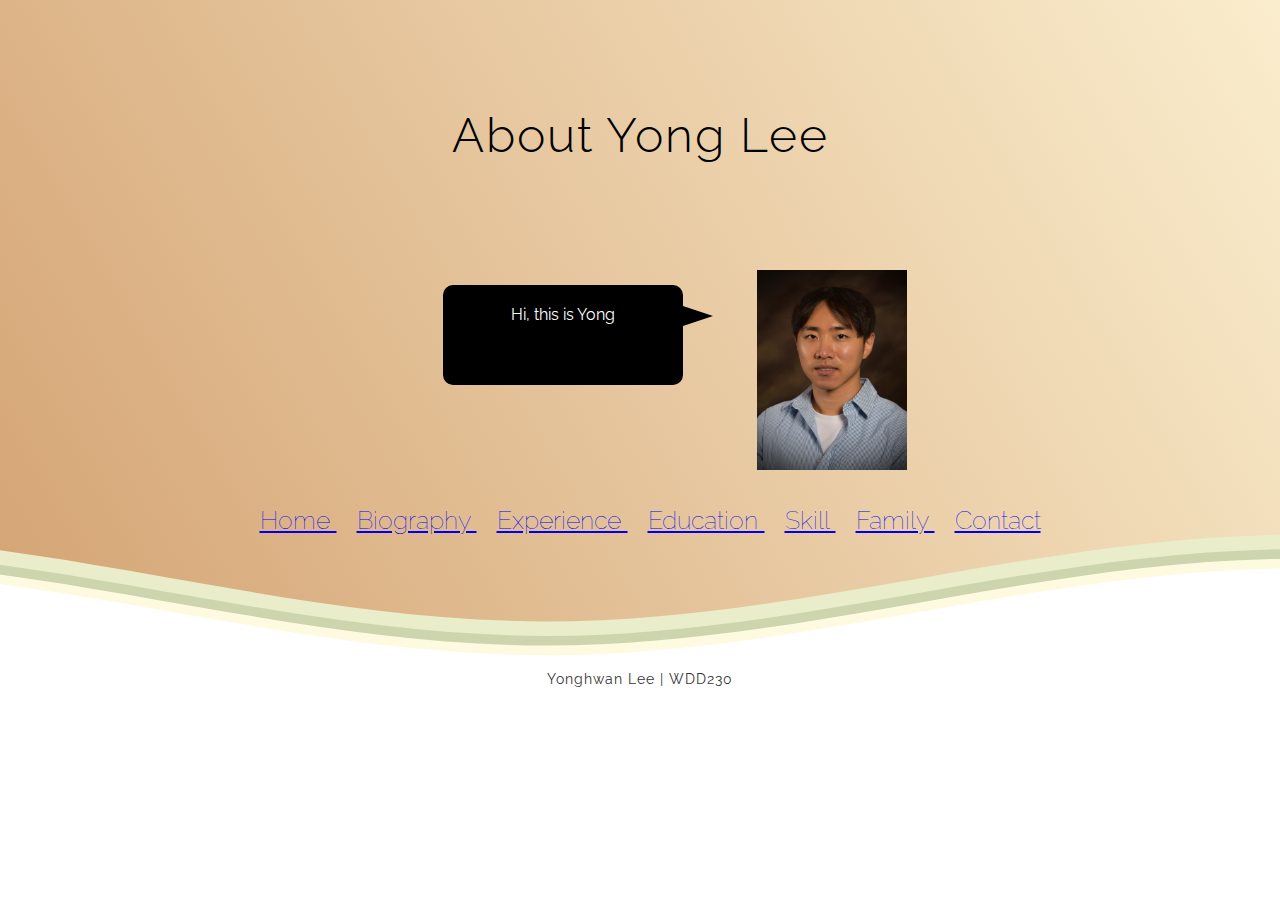
==== home.html @ fecfa5ef "update" ====
<!DOCTYPE html>
<html lang="en">
<head>
  <meta charset="UTF-8">
  <meta http-equiv="X-UA-Compatible" content="IE=edge">
  <meta name="viewport" content="width=device-width, initial-scale=1.0">
  <title>Document</title>
  <link rel="stylesheet" href="home.css">
  <link rel="stylesheet" href="small.css">
  <link rel="stylesheet" href="medium.css">
  <link rel="stylesheet" href="large.css">
  
</head>
<body>
  <div class="header">
    <!--Content before waves-->
    <div class="inner-header flex">
      <h1>About Yong Lee</h1>
    </div>
    <div class ="grid1">
      <div class = "box">
        <div class = "pull">Hi, this is Yong </div>
      </div>
    </div>
    <div class ="grid1">
      <div class = "me"><img src="./image/Yonghwan Lee.jpg" alt="me"></div>
    </div>
    <nav class="pages">
      <span><a href="./home.html"> Home </a></span>
      <span><a href="./biography/mylife.html"> Biography </a></span>
      <span><a href="./experience/experience.html"> Experience </a></span>
      <span><a href="./education/education.html"> Education </a></span>
      <span><a href="./skill/skill.html"> Skill </a></span>
      <span><a href="./family/family.html"> Family </a></span>
      <span><a href="./contact/contact.html"> Contact </a></span>
    </nav>
  
    <!--Waves Container-->
    <div>
      <svg class="waves" xmlns="http://www.w3.org/2000/svg" xmlns:xlink="http://www.w3.org/1999/xlink"
        viewBox="0 24 150 28" preserveAspectRatio="none" shape-rendering="auto">
        <defs>
          <path id="gentle-wave" d="M-160 44c30 0 58-18 88-18s 58 18 88 18 58-18 88-18 58 18 88 18 v44h-352z" />
        </defs>
        <g class="parallax">
          <use xlink:href="#gentle-wave" x="48" y="0" fill="#E9EDC9" />
          <use xlink:href="#gentle-wave" x="48" y="3" fill="#CCD5AE" />
          <use xlink:href="#gentle-wave" x="48" y="5" fill="#FEFAE0" />
          <use xlink:href="#gentle-wave" x="48" y="7" fill="#fff" />
        </g>
      </svg>
    </div>
  <!--Waves end-->

  </div>
  <!--Header ends-->
  
  <!--Content starts-->
  <div class="content flex">
    <p>Yonghwan Lee | WDD230 </p>
  </div>
  <!--Content ends-->
</body>
</html>
---- home.css ----
@import url('https://fonts.googleapis.com/css2?family=Raleway:ital,wght@0,100;0,300;1,100&family=Rubik+Dirt&display=swap');

span{
  margin-left: 20px;
}
body {
  margin:0;
}
div{
  font-family: 'Raleway', italic;
}

h1 {
  font-family: 'Raleway', sans-serif;
  font-weight:300;
  letter-spacing: 2px;
  font-size:48px;
}
p {
  font-family: 'Raleway', sans-serif;
  letter-spacing: 1px;
  font-size:14px;
  color: #333333;
}

.header {
  position:relative;
  text-align:center;
  background: linear-gradient(60deg, #D4A373, #FAEDCD);
  color:black;
}

.box{
  padding: 20px;
}
.grid1{
  display: inline-grid;
}

.pages {
  font-weight: 50;
  font-size: 25px;
  margin-top: -100px;
}

.pull {position:relative; 
  margin: 50px; 
  padding: 
  20px; 
  width:200px; 
  height:60px; 
  color: #FFF; 
  border-radius: 10px; 
  background-color: #000;
  top: -150px;
}

.pull:after {
  content:""; 
  position: absolute; 
  top: 21px; 
  right: -30px; 
  border-left: 30px solid #000; 
  border-top: 10px solid transparent; 
  border-bottom: 10px solid transparent;}

.inner-header {
  height:30vh;
  width:100%;
  margin: 0;
  padding: 0;
}

.flex { /*Flexbox for containers*/
  display: flex;
  justify-content: center;
  align-items: center;
  text-align: center;
}

.waves {
  position:relative;
  width: 100%;
  height:15vh;
  margin-bottom:-7px; /*Fix for safari gap*/
  min-height:100px;
  max-height:150px;
  margin-top: -10px;
}

/* Animation */

.parallax > use {
  animation: move-forever 25s cubic-bezier(.55,.5,.45,.5)     infinite;
}
.parallax > use:nth-child(1) {
  animation-delay: -2s;
  animation-duration: 7s;
}
.parallax > use:nth-child(2) {
  animation-delay: -3s;
  animation-duration: 10s;
}
.parallax > use:nth-child(3) {
  animation-delay: -4s;
  animation-duration: 13s;
}
.parallax > use:nth-child(4) {
  animation-delay: -5s;
  animation-duration: 20s;
}
@keyframes move-forever {
  0% {
   transform: translate3d(-90px,0,0);
  }
  100% { 
    transform: translate3d(85px,0,0);
  }
}


img {
  width: 150px;
  height: 200px;
  object-fit: fill;
}
---- small.css ----
@media (max-width: 40rem) {
    .waves {
      height:40px;
      min-height:40px;
    }
    .content {
      height:60vh;
    }

    /* homepage image */
    .box {
      padding: 20px;
    }
    img{
      height: 150px;
      width: 120px;
      margin-top: -50px;
    }
    .pull {position:relative; 
      margin: 20px; 
      padding: 20px; 
      width:50px; 
      height:40px; 
      color: #FFF; 
      border-radius: 10px; 
      background-color: #000;
      top: -100px;
    }
    
  }
---- medium.css ----
@media (max-width: 60rem) {
    .waves {
      height:45px;
      min-height:45px;
    }
    .content {
      height:30vh;
    }
    h1 {
      font-size:30px;
    }
  }
---- large.css ----
@media (max-width: 60rem) {
  main,
  footer {
    max-width: 64rem;
    margin: auto;
  }

  .content {
    height:30vh;
  }
  h1 {
    font-size:30px;
  }
}
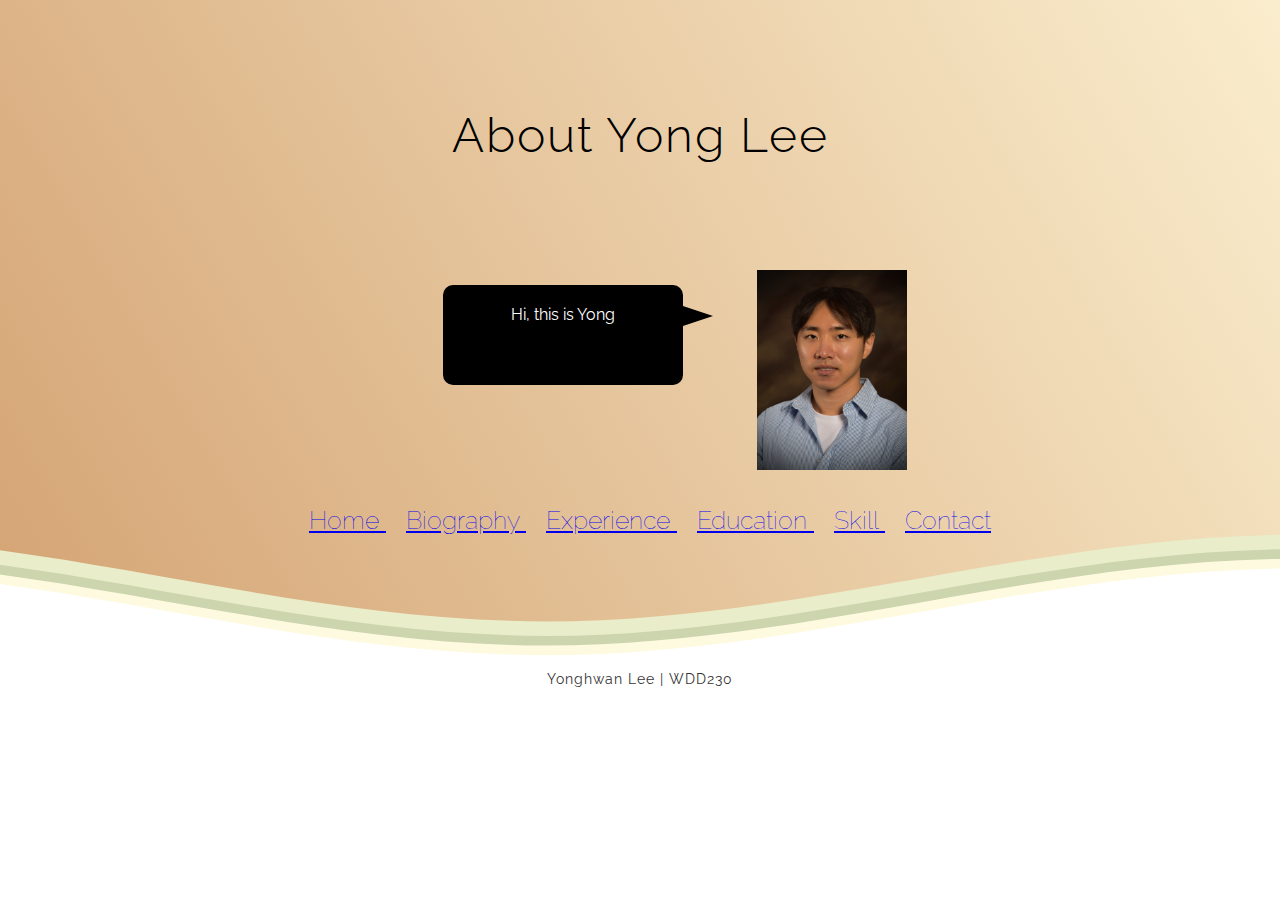
==== commit 10b17561: "skill" ====
--- a/home.html
+++ b/home.html
@@ -31,7 +31,6 @@
       <span><a href="./experience/experience.html"> Experience </a></span>
       <span><a href="./education/education.html"> Education </a></span>
       <span><a href="./skill/skill.html"> Skill </a></span>
-      <span><a href="./family/family.html"> Family </a></span>
       <span><a href="./contact/contact.html"> Contact </a></span>
     </nav>
   
